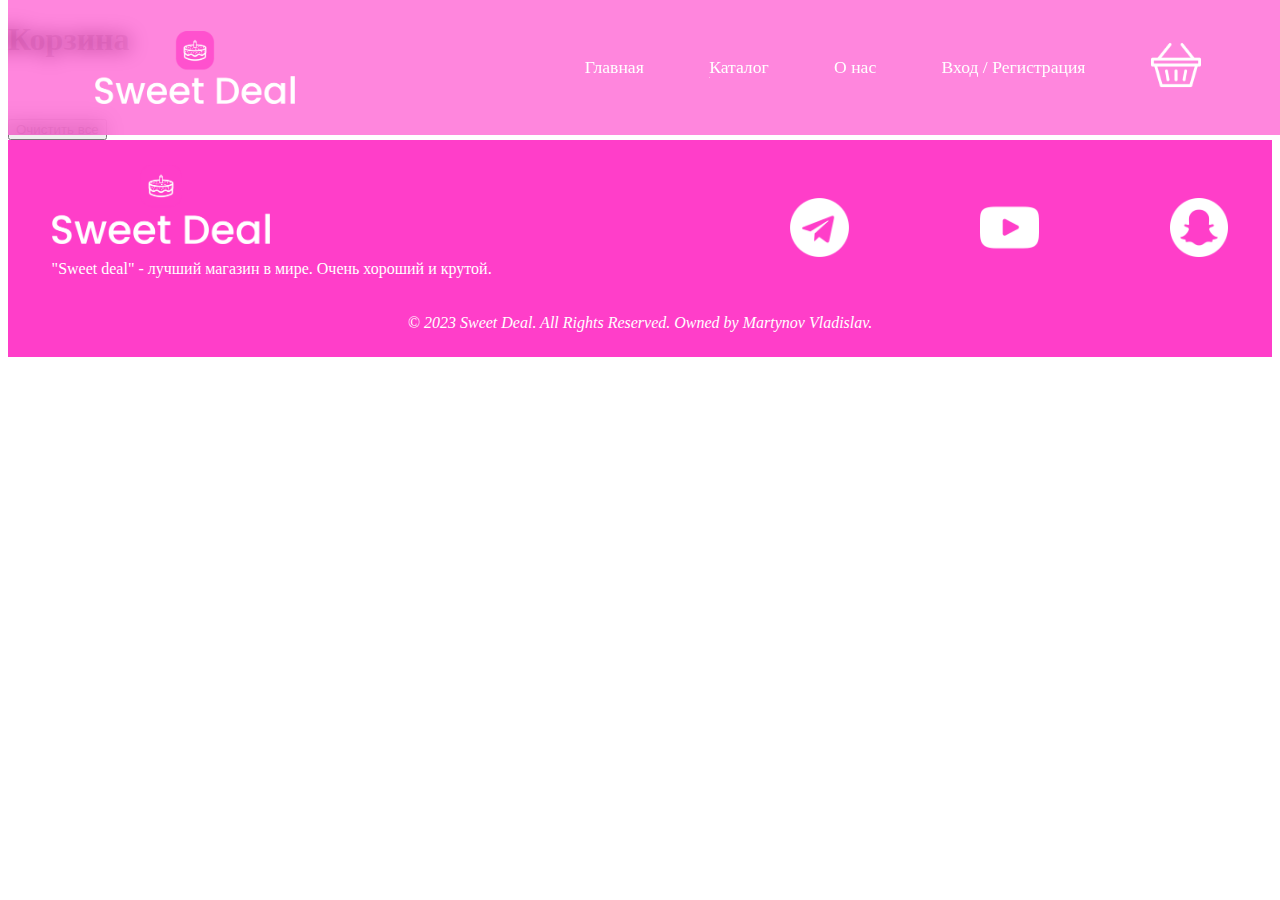
==== basket/index.html @ 04f19702 "switch back" ====
<!DOCTYPE html>
<html lang="en">
<head>
    <meta charset="UTF-8">
    <meta name="viewport" content="width=device-width, initial-scale=1.0">
    <link rel="icon" type="image/x-icon" href="../resources/images/favicon.png">
    <link rel="stylesheet" href="../resources/styles/header.css">
    <link rel="stylesheet" href="../resources/styles/footer.css">
    <link rel="stylesheet" href="../resources/styles/scrollbar.css">
    <link rel="stylesheet" href="basket-style.css">
    <script type="module" src="basket_script.js" defer></script>
    <title>Sweet Deal</title>
</head>
<body>
    <header class="header">
        <div class="img-cont" id="logo-cont">
            <a href="">
                <img src="../resources/images/transparent_logo.png" id="img-logo" alt="logo">
            </a>
            </div>
        <nav>
            <input id="burger" type="checkbox">
            <label for="burger" class="menu-button">
            <span></span>
            </label>
            <ul>
                <li class="nav-li"><a href="../main">Главная</a></li>
                <li class="nav-li"><a href="../catalog">Каталог</a></li>
                <li class="nav-li"><a href="">О нас</a></li>
                <li class="nav-li"><a href="">Вход / Регистрация</a></li>
                <li>
                    <a href=""><div class="img-cont" id="basket-cont">
                        <img src="../resources/images/basket.png" id="img-basket" alt="logo">
                </div></a>  
                </li>
            </ul>
        </nav>
    </header>
    <div class="head-splitter"></div>
    <main>
        <section id="init-display">
            <div id="section1-cont">
                <div id="main-text-cont">
                    <h1>Корзина</h1>
                </div>
                <div id="basket-img-basket-cont">
                    <img id="basket-img" src="../resources/images/basket_drawing.png" alt="">
                </div>
            </div>
        </section>
        <section id="basket">
            <div id="basket-total">
                <div id="basket-info">
                    <h4 id="total-sum-cont"></h4>
                    <h4 id="total-amount-cont"></h4>
                </div>
                <button id="clear-basket-btn">Очистить все</button>
            </div>
            <div id="items-cont">
                <!-- <div class="item">
                    <div class="item-info">
                        <img src="../resources/images/item_imgs/candy.png" alt="">
                        <p>Конфетка</p>
                        <h2>150₽</h2>
                    </div>
                    <div class="item-control">
                        <button class="plus-btn">+</button>
                        <p class="item-amount">0</p>
                        <button class="minus-btn">-</button>
                        <button class="del-btn">Удалить</button>
                        <p class="item-fullprice">100₽</p>
                    </div>
                </div> -->
        </section>
    </main>
    <footer>
        <div id="footer-content">
            <div id="footer-info">
                <img src="../resources/images/transparent_logo.png" alt="">
                <p>"Sweet deal" - лучший магазин в мире. Очень хороший и крутой.</p>
            </div>
            <div id="footer-icons-cont">
                <a href="">
                    <img src="../resources/images/telegram.png" alt="">
                </a>
                <a href="">
                    <img src="../resources/images/youtube.png" alt="">
                </a>
                <a href="">
                    <img src="../resources/images/snapchat.png" alt="">
                </a>
            </div>
        </div>
        <div id="footer-cpr">© 2023 Sweet Deal. All Rights Reserved. Owned by Martynov Vladislav.</div>
    </footer>
</body>
</html>
---- resources/styles/header.css ----
:root {
    --pink: #ff3ec9;
    --white: #ffffff;
    --milk: #fcfcfc;
    --black: #000000;
    --index: calc(1vw + 1vh);
    --transformtime: 100ms;
}

header {
    padding: 0 calc(var(--index) * 4);
    height: 15vh;
    width: calc(100% - 8 * var(--index));
    display: flex;
    position: fixed;
    z-index: 10;
    top: 0;
    justify-content: space-between;
    background: rgba(255, 62, 201, 0.7);
    backdrop-filter: blur(10px);
    opacity: 0.9;
}

nav {
    display: flex;
    align-items: center;
    position: relative;
}

ul {
    font-size: 1.1rem;
    list-style-type: none;
    list-style: none;
    margin: 0;
    padding: 0;
    display: inline-flex;
    gap: calc(var(--index) * 3);
    transition: gap var(--transformtime);
}

li {
    display: flex;
    align-items: center;
    transition: var(--transformtime);
}

li a {
    text-decoration: none;
    color: var(--white);
    white-space: nowrap;
    position: relative;
    overflow: hidden;
}

li a::after {
    content: "";
    width: 100%;
    height: 1.5px;
    background-color: white;
    position: absolute;
    bottom: 0;
    left: 0;
    transform: translateX(-100%);
    transition: transform calc(var(--transformtime) * 2);
}

li a:hover::after {
    transform: translate(0%);
}

#logo-cont {
    height: 100%;
    width: 200px;
    display: flex;
    align-items: center;
    flex-shrink: 0;
}

#img-logo {
    height: auto;
    width: 100%;
    max-height: 100%;
}

#logo-cont a {
    height: 100%;
    width: auto;
    display: flex;
    align-items: center;
}

#basket-cont {
    height: 100%;
    width: 50px;
}

#img-basket {
    height: auto;
    width: 100%;
    filter: invert();
}

#burger {
    box-sizing: border-box;
    visibility: hidden;
    position: absolute;
    height: 60px;
    width: 60px;
    right: 20px;
    display: none;
}

label {
    box-sizing: border-box;
    position: relative;
    height: 60px;
    width: 60px;
}

.menu-button {
    flex-direction: column;
    cursor: pointer;
    visibility: hidden;
}

.menu-button span {
    display: block;
    width: 30px;
    height: 3px;
    position: absolute;
    top: 45%;
    right: 15px;
    background-color: var(--white);
    transition: transform 0.3s ease-in-out;
}

.menu-button span::before {
    display: block;
    width: 30px;
    height: 3px;
    background-color: var(--white);
    transition: transform 0.3s ease-in-out;
    content: " ";
    position: relative;
    top:-7px;
}

.menu-button span::after {
    display: block;
    width: 30px;
    height: 3px;
    top: 0;
    background-color: var(--white);
    transition: transform 0.3s ease-in-out;
    content: "";
    position: relative;
    top: 4px;
}

#burger:checked + .menu-button span::before {
    transform: rotate(45deg) translate(5px, 5px);
}

#burger:checked + .menu-button span {
    background: transparent;
}

#burger:checked + .menu-button span::after {
    transform: rotate(-45deg) translate(5px, -5px);
}


@media (max-width: 1000px) {
    ul {
        gap: calc(var(--index));
    }
}

@media (max-width: 840px) {
    #burger, .menu-button {
        visibility: visible;
        z-index: 5;
        align-self: center;
    }

    #burger:checked ~ ul {
        right: 0;
    }

    ul {
        padding-top: 15vh;
        box-sizing: border-box;
        flex-direction: column;
        justify-content: space-around;
        align-items: flex-start;
        z-index: 4;
        position: fixed;
        top: 0;
        width: 100vw;
        height: auto;
        color: black;
        right: -200vw;
        background: rgba(255, 62, 201, 0.9);
        transition: right calc(var(--transformtime) * 4);
        gap: 10vh;
    }
    
    ul li a {
        top: 0;
        color: white;
    }

    ul > li {
        display: flex;
        justify-content: center;
        width: 100%;
    }
}

@media (max-width: 480px) {
    nav {
        margin-left: 5vw;
    }
    header {
        padding: 0 calc(var(--index) * 2);
        width: calc(100% - 4 * var(--index));
    }
}
---- resources/styles/footer.css ----
:root {
    --pink: #ff3ec9;
    --white: #ffffff;
    --milk: #fcfcfc;
    --black: #000000;
    --index: calc(1vw + 1vh);
    --transformtime: 100ms;
}

/* footer */

footer {
    background-color: var(--pink);
    display: flex;
    flex-direction: column;
    width: calc(100% - var(--index) * 4);
    padding: 25px calc(var(--index) * 2);
    color: white;
    gap: 20px 0;
}

#footer-content {
    display: flex;
    flex-direction: row;
    align-items: center;
}

#footer-info {
    display: flex;
    width: 50%;
    flex-direction: column;
}

#footer-icons-cont {
    display: flex;
    justify-content: flex-end;
    gap: calc(var(--index) * 6);
    height: max-content;
    width: 50%;
}

#footer-info > img {
    max-width: calc(var(--index) * 10);
}

#footer-icons-cont a {
    max-width: 10%;
    transition: var(--transformtime);
}

#footer-icons-cont a:hover {
    transform: scale(1.1);
}

#footer-icons-cont a img {
    max-width: 100%;
    height: auto;
    filter: invert();
}

#footer-cpr {
    text-align: center;
    font-style: italic;
    font-weight: lighter;
}

@media (max-width: 840px) {
    #footer-icons-cont a {
        max-width: 15%;
    }

    #footer-icons-cont {
        gap: calc(var(--index) * 4)
    }
}

@media (max-width: 580px) {
    #footer-icons-cont a {
        max-width: 20%;
    }

    #footer-icons-cont {
        gap: calc(var(--index) * 2)
    }

    #footer-info > img {
        max-width: calc(var(--index) * 12);
    }
}

@media (max-width: 400px) {
    #footer-icons-cont a {
        max-width: 25%;
    }

    #footer-icons-cont {
        flex-direction: column;
        align-items: center;
        gap: calc(var(--index) * 2)
    }

    #footer-info > img {
        max-width: calc(var(--index) * 14);
    }
}
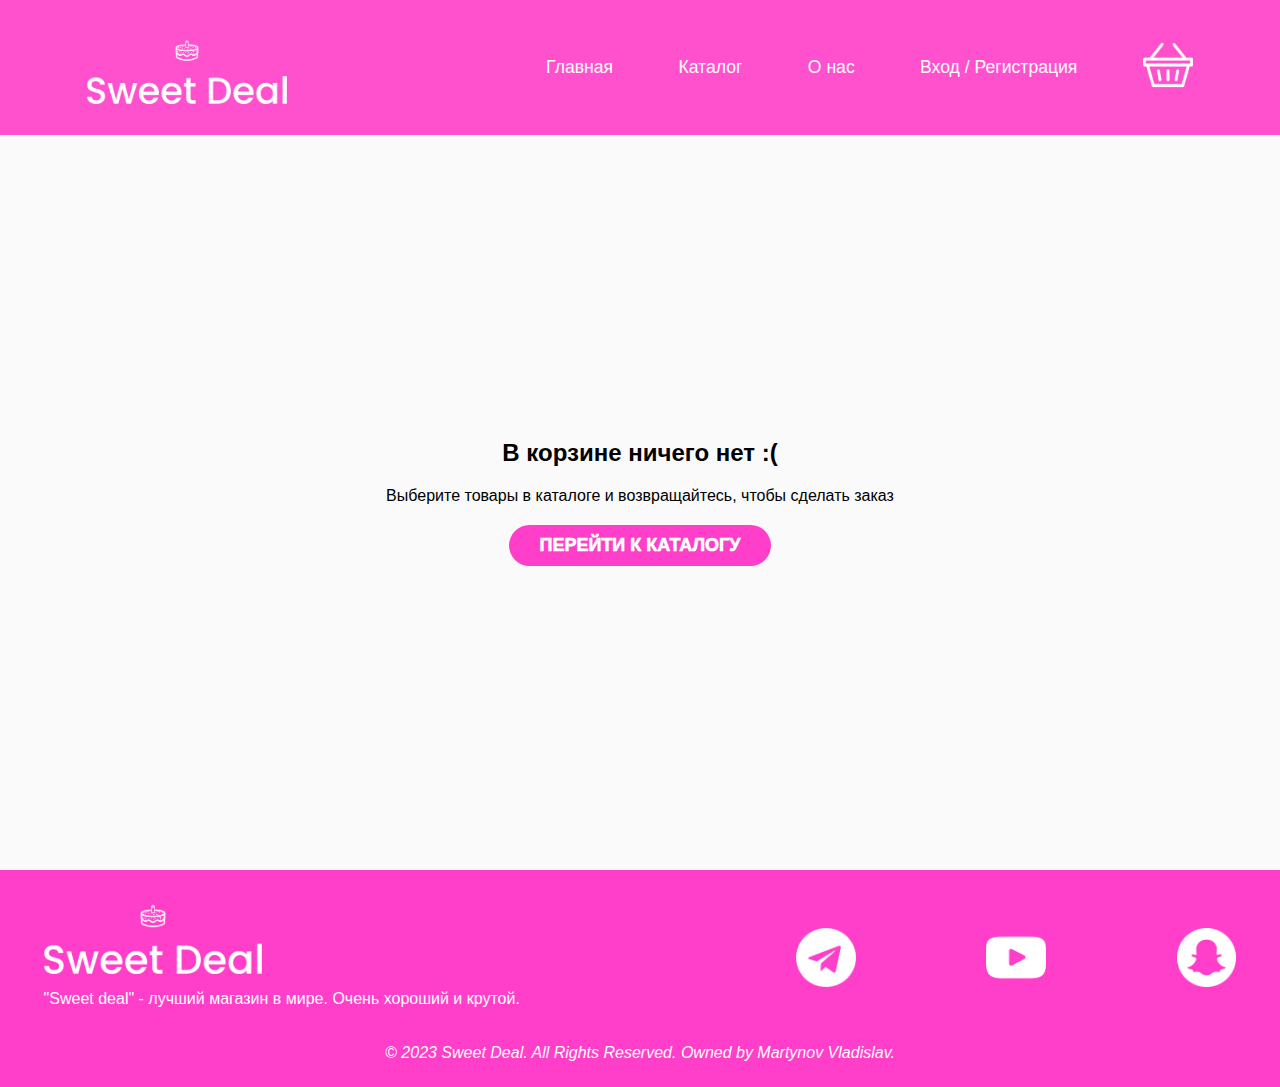
==== commit f137c965: "parallax effects notifications small fixes" ====
--- a/basket/index.html
+++ b/basket/index.html
@@ -8,13 +8,13 @@
     <link rel="stylesheet" href="../resources/styles/footer.css">
     <link rel="stylesheet" href="../resources/styles/scrollbar.css">
     <link rel="stylesheet" href="basket-style.css">
-    <script type="module" src="basket_script.js" defer></script>
+    <script src="basket_script.js" defer></script>
     <title>Sweet Deal</title>
 </head>
 <body>
     <header class="header">
         <div class="img-cont" id="logo-cont">
-            <a href="">
+            <a href="../main">
                 <img src="../resources/images/transparent_logo.png" id="img-logo" alt="logo">
             </a>
             </div>
@@ -38,15 +38,15 @@
     </header>
     <div class="head-splitter"></div>
     <main>
-        <section id="init-display">
+        <!-- <section id="init-display">
             <div id="section1-cont">
                 <div id="main-text-cont">
                     <h1>Корзина</h1>
                 </div>
-                <div id="basket-img-basket-cont">
+                    <div id="basket-img-basket-cont">
                     <img id="basket-img" src="../resources/images/basket_drawing.png" alt="">
                 </div>
-            </div>
+            </div> -->
         </section>
         <section id="basket">
             <div id="basket-total">
--- a/resources/styles/header.css
+++ b/resources/styles/header.css
@@ -19,6 +19,7 @@
     background: rgba(255, 62, 201, 0.7);
     backdrop-filter: blur(10px);
     opacity: 0.9;
+    transition: background var(--transformtime);
 }
 
 nav {
@@ -51,6 +52,10 @@
     position: relative;
     overflow: hidden;
 }
+
+/* li a:hover {
+    text-shadow: 1px 1px 5px black;
+} */
 
 li a::after {
     content: "";
@@ -80,6 +85,11 @@
     height: auto;
     width: 100%;
     max-height: 100%;
+    transition: filter var(--transformtime);
+}
+
+#img-logo:hover {
+    filter: drop-shadow(1px 1px 5px black);
 }
 
 #logo-cont a {
--- a/basket/basket-style.css
+++ b/basket/basket-style.css
@@ -0,0 +1,343 @@
+:root {
+    --pink: #ff3ec9;
+    --white: #ffffff;
+    --milk: #fcfcfc;
+    --black: #000000;
+    --index: calc(1vw + 1vh);
+    --transformtime: 100ms;
+}
+
+html {
+    font-family: Verdana, Geneva, Tahoma, sans-serif;
+    font-size: 100%;
+}
+
+body {
+    margin: 0;
+    padding: 0;
+    box-sizing: border-box;
+}
+
+* {
+    scroll-behavior: smooth;
+}
+
+.head-splitter {
+    background-color: rgb(250, 250, 250);
+    height: 15vh;
+    width: 100%;
+}
+
+/* first section */
+
+#init-display {
+    width: 100%;
+    background-color: rgb(250, 250, 250);
+    display: flex;
+    color: var(--pink);
+    position: relative;
+    overflow: hidden;
+}
+
+#section1-cont {
+    width: 100%;
+    height: 100%;
+    padding:  0 calc(var(--index) * 4);
+    display: flex;
+    flex-direction: column;
+    align-items: center;
+    justify-content: center;
+}   
+
+#main-text-cont {
+    line-height: 1.6;
+    display: flex;
+    flex-direction: column;
+    justify-content: center;
+}
+
+#main-text-cont h1 {
+    font-size: 2.5rem;
+    white-space: nowrap;
+    text-align: center;
+    margin-bottom: 0;
+}
+
+#basket-img-basket-cont {
+    position: relative;
+    width: 200px;
+}
+
+#basket-img {
+    width: 100%;
+    filter: drop-shadow(3px 3px 5px black);
+}
+
+/* basket section */
+
+#basket {
+    background-color: rgb(250, 250, 250);
+    padding: 30px 10vw;
+    min-height: 75vh;
+    display: flex;
+    justify-content: flex-start;
+    align-items: center;
+    flex-direction: column;
+}
+
+#basket-total {
+    width: 100%;
+    display: flex;
+    flex-direction: row;
+    position: relative;
+    justify-content: space-between;
+    align-items: center;
+}
+
+#basket-info {
+    color: var(--pink);
+}
+
+#clear-basket-btn {
+    border-width: 0;
+    border-radius: 30px;
+    padding: 10px 15px;
+    background-color: var(--pink);
+    color: white;
+    font-size: medium;
+    font-weight: 1000;
+    cursor: pointer;
+    transition: background-color var(--transformtime);
+}
+
+#clear-basket-btn:hover {
+    background-color: #ff77d9;
+}
+
+#items-cont {
+    width: 100%;
+    display: flex;
+    flex-direction: column;
+    justify-content: space-around;
+    gap: 40px;
+}
+
+.item {
+    height: 75px;
+    position: relative;
+    padding: var(--index);
+    background-color: white;
+    border: 1px solid rgb(219, 219, 219);
+    border-radius: 15px;
+    display: flex;
+    flex-direction: row;
+    justify-content: space-between;
+    align-items: center;
+    overflow: hidden;
+    transition: calc(var(--transformtime) * 2);
+}
+
+.item:hover {
+    transform: scale(1.01);
+}
+
+.item-info {
+    height: 100%;
+    width: 400px;
+    display: flex;
+    flex-direction: row;
+    justify-content: space-between;
+    align-items: center;
+    min-width: 30%;
+}
+
+.item-control {
+    display: flex;
+    width: 300px;
+    flex-direction: row;
+    justify-content: space-between;
+    gap: 1vw;
+    align-items: center;
+    min-width: 30%;
+}
+
+.item-control p {
+    margin: 0;
+}
+
+.item-fullprice {
+    min-width: 40px;
+}
+
+.item .item-info img {
+    max-height: 100%;
+}
+
+.item-info h2 {
+    font-weight: 500;
+    margin: 0;
+    position: relative;
+}
+
+.item .item-info h2::after {
+    content: "";
+    display: block;
+    position: absolute;
+    height: 75px;
+    width: 1px;
+    top: -23px;
+    right: -2vw;
+    background-color: #000000;
+}
+
+.item .item-info p {
+    font-weight: bold;
+    text-align: center;
+}
+
+.item button {
+    border: none;
+    background-color: var(--pink);
+    color: white;
+    padding: 10px;
+    height: 38.78px;
+    min-width: 38.4px;
+    border-radius: 20px;
+    font-size: medium;
+    font-weight: 100;
+    font-variant: small-caps;
+    cursor: pointer;
+    transition: background-color var(--transformtime);
+}
+
+.del-btn {
+    min-width: 90px !important;
+}
+
+.item button:hover {
+    background-color: #ff77d9;
+}
+
+#cat-button {
+    width: 50%;
+    border-width: 0;
+    border-radius: 30px;
+    padding: 10px 15px;
+    background-color: var(--pink);
+    color: white;
+    font-size: large;
+    font-weight: 1000;
+    cursor: pointer;
+    transition: background-color var(--transformtime);
+}
+
+#empty-basket-info {
+    display: flex;
+    flex-direction: column;
+    align-items: center;
+    gap: 20px;
+    margin: auto;
+}
+
+#empty-basket-info h2, #empty-basket-info p {
+    margin: 0;
+    text-align: center;
+}
+
+#empty-basket-info button {
+    min-width: 262px;
+}
+
+/* media queries */
+
+@media (max-width: 1200px) {
+
+    #basket {
+        padding: 30px 5vw;
+    }
+
+    #items-cont {
+        padding: 30px 5vw;
+    }
+
+    .new-item::before {
+        left: -17vw;
+    }
+}
+
+@media (max-width: 940px) {
+
+    #categories {
+        width: 60%;
+    }
+
+    #init-display {
+        min-height: 40vh;
+    }
+
+    #items-cont {
+        padding: 30px 0;
+    }
+
+}
+
+@media (max-width: 856px) {
+    #basket {
+        padding: 30px 0;
+    }
+
+    #items-cont {
+        width: 100%;
+    }
+}
+
+@media (max-width: 768px) {
+
+    #init-display {
+        min-height: 45vh;
+    }
+
+    #items-cont {
+        align-items: center;
+    }
+    
+    .item {
+        flex-direction: column;
+        height: 200px;
+        width: fit-content;
+    }
+
+    .item-info {
+        height: 50%;
+    }
+    
+    .item-control {
+        height: 50%;
+    }
+
+    .item-info img {
+        height: 75px;
+    }
+
+    .item-info h2::after {
+        display: none !important;
+    }
+}
+
+@media (max-width: 460px) {
+
+    #basket-total {
+        flex-direction: column;
+        align-items: center;
+        text-align: center;
+    }
+
+
+    .item {
+        width: 90%;
+    }
+
+    .item-info, .item-control {
+        width: 100%;
+    }
+}
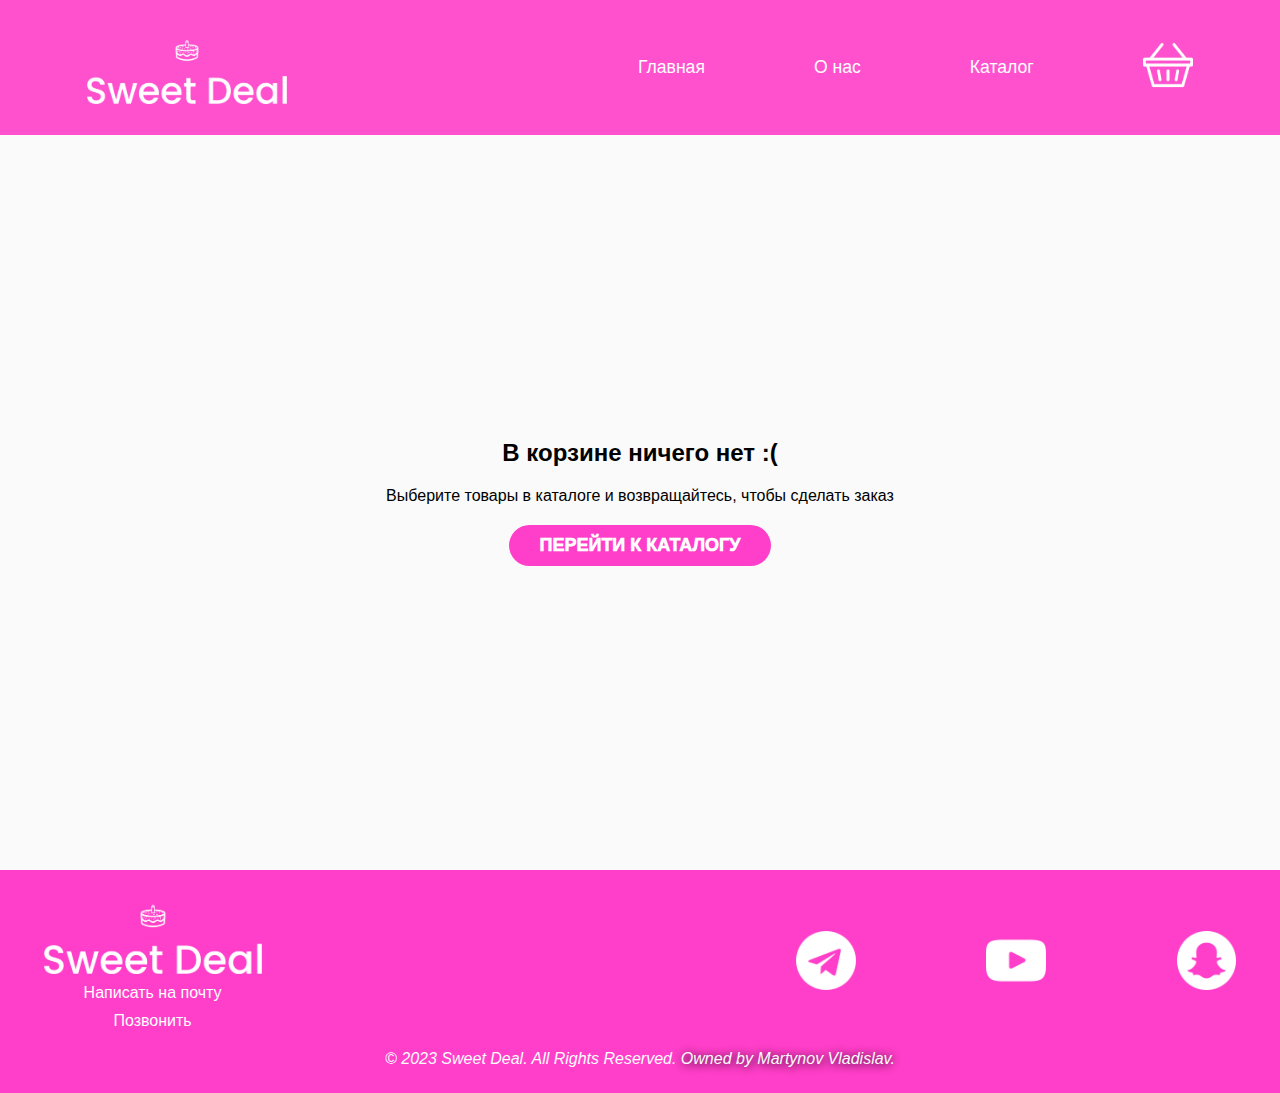
==== commit 1c1198d0: "done kursovaya rabota (maybe some fixes later)" ====
--- a/basket/index.html
+++ b/basket/index.html
@@ -25,12 +25,14 @@
             </label>
             <ul>
                 <li class="nav-li"><a href="../main">Главная</a></li>
+                <li class="nav-li"><a href="../about">О нас</a></li>
                 <li class="nav-li"><a href="../catalog">Каталог</a></li>
-                <li class="nav-li"><a href="">О нас</a></li>
-                <li class="nav-li"><a href="">Вход / Регистрация</a></li>
                 <li>
-                    <a href=""><div class="img-cont" id="basket-cont">
-                        <img src="../resources/images/basket.png" id="img-basket" alt="logo">
+                    <a href="../basket/"><div class="img-cont" id="basket-cont">
+                        <div id="basket-counter">
+                            <p></p>
+                        </div>
+                        <img src="" id="img-basket" alt="logo">
                 </div></a>  
                 </li>
             </ul>
@@ -71,27 +73,30 @@
                         <p class="item-fullprice">100₽</p>
                     </div>
                 </div> -->
+            </div>
+            <button id="place-order-btn" onclick="location.href='../place-order'">Оформить заказ</button>
         </section>
     </main>
     <footer>
         <div id="footer-content">
             <div id="footer-info">
                 <img src="../resources/images/transparent_logo.png" alt="">
-                <p>"Sweet deal" - лучший магазин в мире. Очень хороший и крутой.</p>
+                <a href="mailto:martynovq03@gmail.com">Написать на почту</a>
+                <a href="tel:+72222222222">Позвонить</a>
             </div>
             <div id="footer-icons-cont">
-                <a href="">
+                <a href="http://web.telegram.org" target="_blank">
                     <img src="../resources/images/telegram.png" alt="">
                 </a>
-                <a href="">
+                <a href="http://youtube.com" target="_blank">
                     <img src="../resources/images/youtube.png" alt="">
                 </a>
-                <a href="">
+                <a href="http://snapchat.com" target="_blank">
                     <img src="../resources/images/snapchat.png" alt="">
                 </a>
             </div>
         </div>
-        <div id="footer-cpr">© 2023 Sweet Deal. All Rights Reserved. Owned by Martynov Vladislav.</div>
+        <div id="footer-cpr">© 2023 Sweet Deal. All Rights Reserved. <a target="_blank" href="http://github.com/martynovvladislav">Owned by Martynov Vladislav</a>.</div>
     </footer>
 </body>
 </html>--- a/resources/styles/header.css
+++ b/resources/styles/header.css
@@ -35,7 +35,7 @@
     margin: 0;
     padding: 0;
     display: inline-flex;
-    gap: calc(var(--index) * 3);
+    gap: calc(var(--index) * 5);
     transition: gap var(--transformtime);
 }
 
@@ -43,6 +43,7 @@
     display: flex;
     align-items: center;
     transition: var(--transformtime);
+    position: relative;
 }
 
 li a {
@@ -102,6 +103,22 @@
 #basket-cont {
     height: 100%;
     width: 50px;
+}
+
+#basket-counter {
+    position: absolute;
+    color: white;
+    top: 25px;
+    left: 0;
+    z-index: 11;
+    width: 100%;
+}
+
+#basket-counter p {
+    margin: 0;
+    text-align: center;
+    width: 100%;
+    font-size: medium;
 }
 
 #img-basket {
@@ -182,7 +199,7 @@
 
 @media (max-width: 1000px) {
     ul {
-        gap: calc(var(--index));
+        gap: calc(var(--index) * 4);
     }
 }
 
--- a/resources/styles/footer.css
+++ b/resources/styles/footer.css
@@ -23,12 +23,14 @@
     display: flex;
     flex-direction: row;
     align-items: center;
+    justify-content: space-between;
 }
 
 #footer-info {
     display: flex;
-    width: 50%;
+    width: max-content;
     flex-direction: column;
+    align-items: center;
 }
 
 #footer-icons-cont {
@@ -41,6 +43,19 @@
 
 #footer-info > img {
     max-width: calc(var(--index) * 10);
+}
+
+#footer-info a {
+    color: white;
+    text-decoration: none;
+    width: 100%;
+    margin-top: 10px;
+    margin-bottom: 0;
+    text-align: center;
+}
+
+#footer-info a:hover {
+    text-decoration: underline;
 }
 
 #footer-icons-cont a {
@@ -62,6 +77,12 @@
     text-align: center;
     font-style: italic;
     font-weight: lighter;
+}
+
+#footer-cpr a {
+    text-decoration: none;
+    color: #fcfcfc;
+    text-shadow: 1px 1px 10px black;
 }
 
 @media (max-width: 840px) {
--- a/basket/basket-style.css
+++ b/basket/basket-style.css
@@ -110,7 +110,20 @@
     transition: background-color var(--transformtime);
 }
 
-#clear-basket-btn:hover {
+#place-order-btn {
+    border-width: 0;
+    border-radius: 30px;
+    padding: 10px 15px;
+    background-color: var(--pink);
+    color: white;
+    font-size: medium;
+    font-weight: 1000;
+    cursor: pointer;
+    transition: background-color var(--transformtime);
+    margin-top: 30px;
+}
+
+#clear-basket-btn:hover, #place-order-btn:hover {
     background-color: #ff77d9;
 }
 
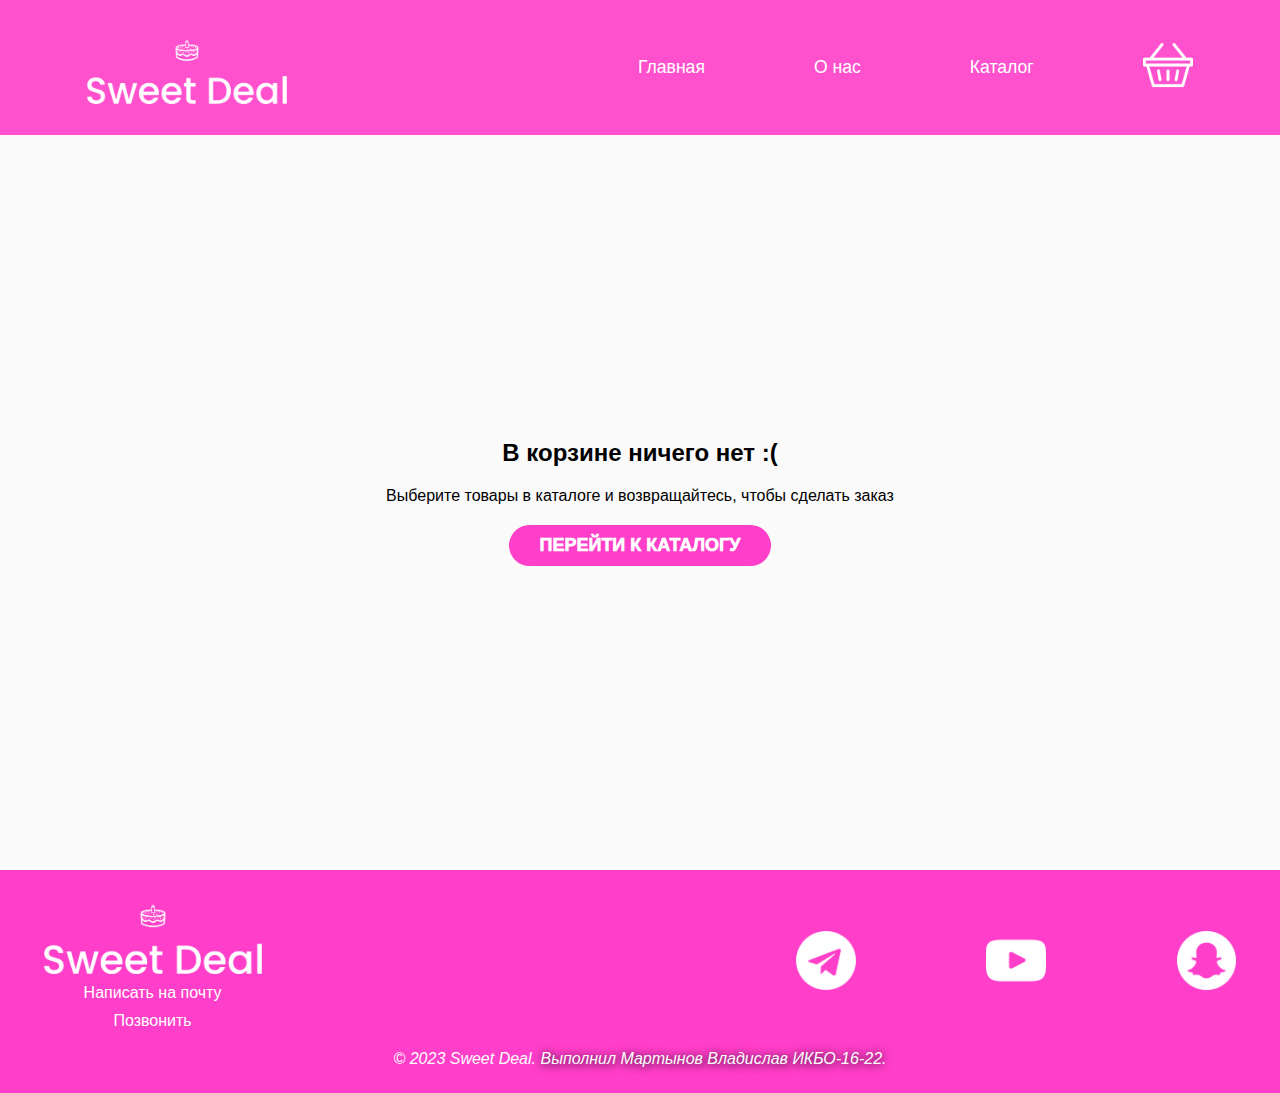
==== commit 99eb23a6: "footer fix" ====
--- a/basket/index.html
+++ b/basket/index.html
@@ -96,7 +96,7 @@
                 </a>
             </div>
         </div>
-        <div id="footer-cpr">© 2023 Sweet Deal. All Rights Reserved. <a target="_blank" href="http://github.com/martynovvladislav">Owned by Martynov Vladislav</a>.</div>
+        <div id="footer-cpr">© 2023 Sweet Deal. <a target="_blank" href="http://github.com/martynovvladislav">Выполнил Мартынов Владислав ИКБО-16-22</a>.</div>
     </footer>
 </body>
 </html>